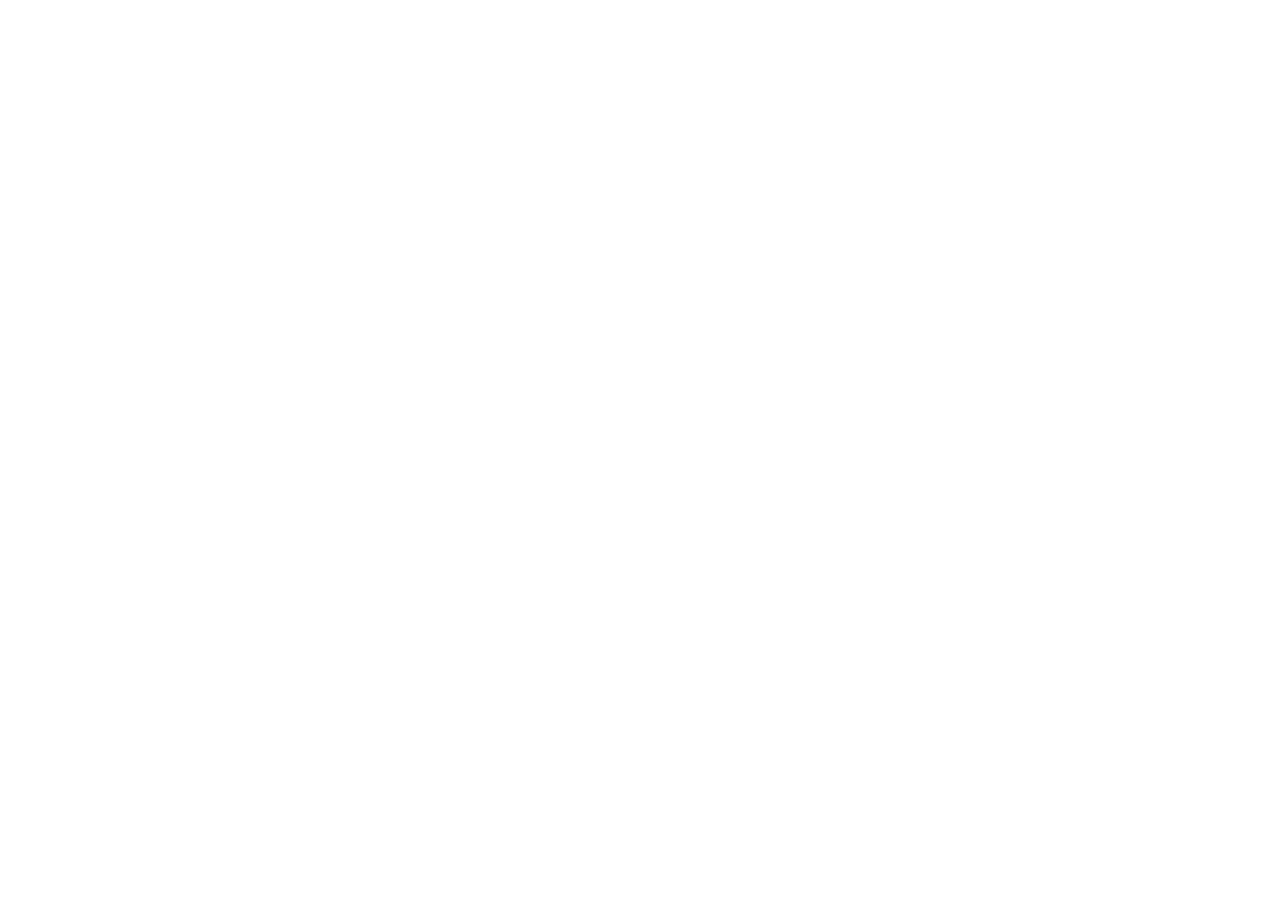
==== index.html @ 04a1a5fe "adding analytics" ====
<!DOCTYPE html>
<html>
   <head>
      <meta charset="UTF-8">
      <title></title>
   </head>
   <body>
   <script>
      (function(i,s,o,g,r,a,m){i['GoogleAnalyticsObject']=r;i[r]=i[r]||function(){
      (i[r].q=i[r].q||[]).push(arguments)},i[r].l=1*new Date();a=s.createElement(o),
      m=s.getElementsByTagName(o)[0];a.async=1;a.src=g;m.parentNode.insertBefore(a,m)
      })(window,document,'script','//www.google-analytics.com/analytics.js','ga');

  ga('create', 'UA-61204395-1', 'pabloselli.github.io');
  ga('send', 'pageview');

   </script>
   </body>
</html>
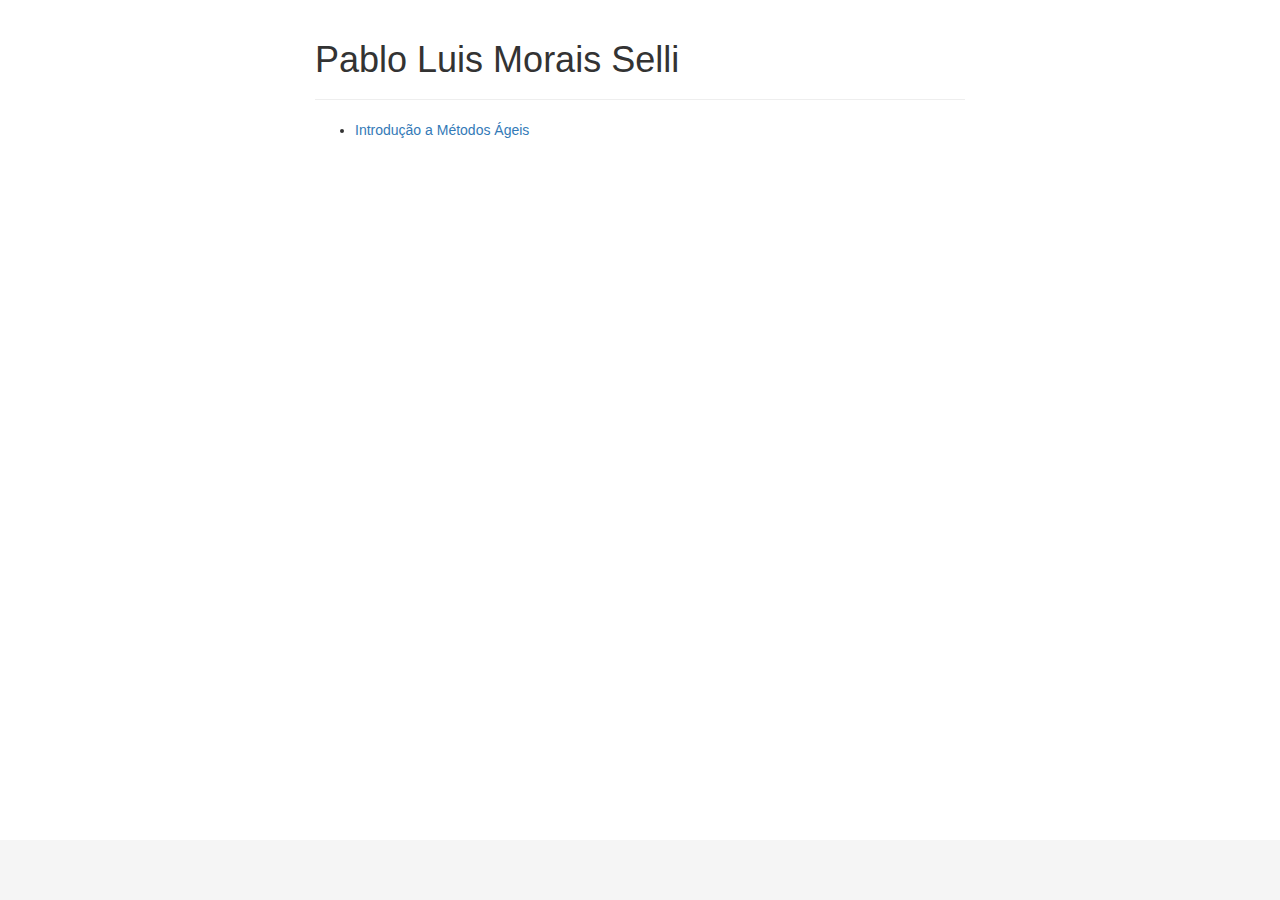
==== commit ef1c3d9c: "alterando index, removendo junk files" ====
--- a/index.html
+++ b/index.html
@@ -1,19 +1,46 @@
 <!DOCTYPE html>
-<html>
-   <head>
-      <meta charset="UTF-8">
-      <title></title>
-   </head>
-   <body>
-   <script>
+<html lang="en">
+  <head>
+    <meta charset="utf-8">
+    <meta http-equiv="X-UA-Compatible" content="IE=edge">
+    <meta name="viewport" content="width=device-width, initial-scale=1">
+    <meta name="description" content="">
+    <meta name="author" content="Pablo Luis Morais Selli">
+
+    <title>Pablo Luis Morais Selli</title>
+
+    <!-- Bootstrap core CSS -->
+    <link rel="stylesheet" href="https://maxcdn.bootstrapcdn.com/bootstrap/3.3.5/css/bootstrap.min.css">
+
+    <!-- Custom styles for this template -->
+    <link href="theme.css" rel="stylesheet">
+  </head>
+
+  <body>
+
+    <!-- Begin page content -->
+    <div class="container">
+      <div class="page-header">
+        <h1>Pablo Luis Morais Selli</h1>
+      </div>
+      <ul>
+        <li><a href="http://pabloselli.github.io/know/cwi/agil/index.html">Introdução a Métodos Ágeis</a></li>
+      </ul>
+    </div>
+
+    <footer class="footer">
+      <div class="container">
+        <p class="text-muted"></p>
+      </div>
+    </footer>
+    <script>
       (function(i,s,o,g,r,a,m){i['GoogleAnalyticsObject']=r;i[r]=i[r]||function(){
       (i[r].q=i[r].q||[]).push(arguments)},i[r].l=1*new Date();a=s.createElement(o),
       m=s.getElementsByTagName(o)[0];a.async=1;a.src=g;m.parentNode.insertBefore(a,m)
       })(window,document,'script','//www.google-analytics.com/analytics.js','ga');
 
-  ga('create', 'UA-61204395-1', 'pabloselli.github.io');
-  ga('send', 'pageview');
-
-   </script>
-   </body>
+      ga('create', 'UA-61204395-1', 'pabloselli.github.io');
+      ga('send', 'pageview');
+    </script>
+  </body>
 </html>
--- a/theme.css
+++ b/theme.css
@@ -0,0 +1,18 @@
+html {
+  position: relative;
+  min-height: 100%;
+}
+body {margin-bottom: 60px;}
+.footer {
+  position: absolute;
+  bottom: 0;
+  width: 100%;
+  height: 60px;
+  background-color: #f5f5f5;
+}
+.container {
+  width: auto;
+  max-width: 680px;
+  padding: 0 15px;
+}
+.container .text-muted {margin: 20px 0;}
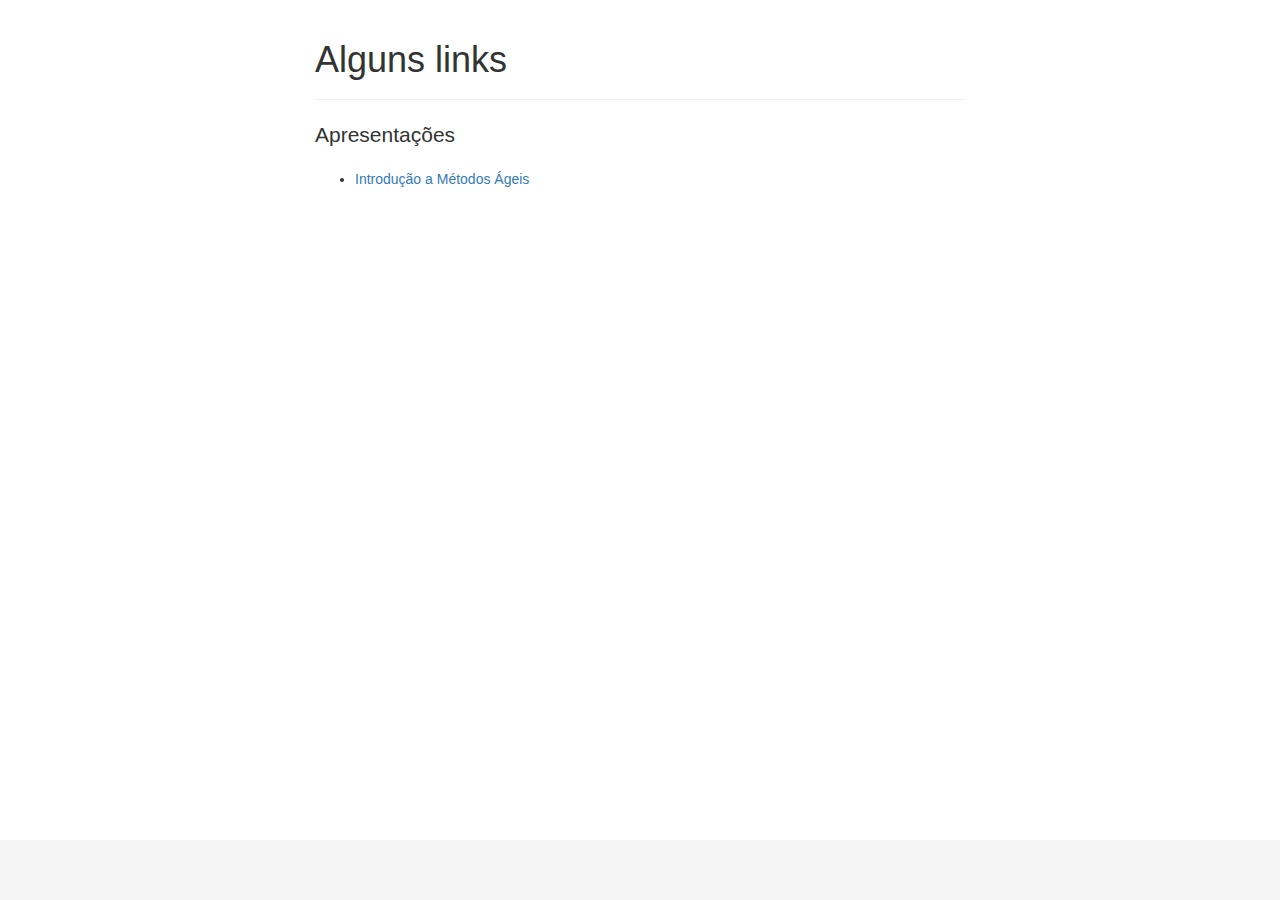
==== commit 8bf4b76b: "include material chrome" ====
--- a/index.html
+++ b/index.html
@@ -6,6 +6,7 @@
     <meta name="viewport" content="width=device-width, initial-scale=1">
     <meta name="description" content="">
     <meta name="author" content="Pablo Luis Morais Selli">
+    <meta name="theme-color" content="#000">
 
     <title>Pablo Luis Morais Selli</title>
 
@@ -21,8 +22,9 @@
     <!-- Begin page content -->
     <div class="container">
       <div class="page-header">
-        <h1>Pablo Luis Morais Selli</h1>
+        <h1>Alguns links</h1>
       </div>
+      <p class="lead">Apresentações</p>
       <ul>
         <li><a href="http://pabloselli.github.io/know/cwi/agil/index.html">Introdução a Métodos Ágeis</a></li>
       </ul>
